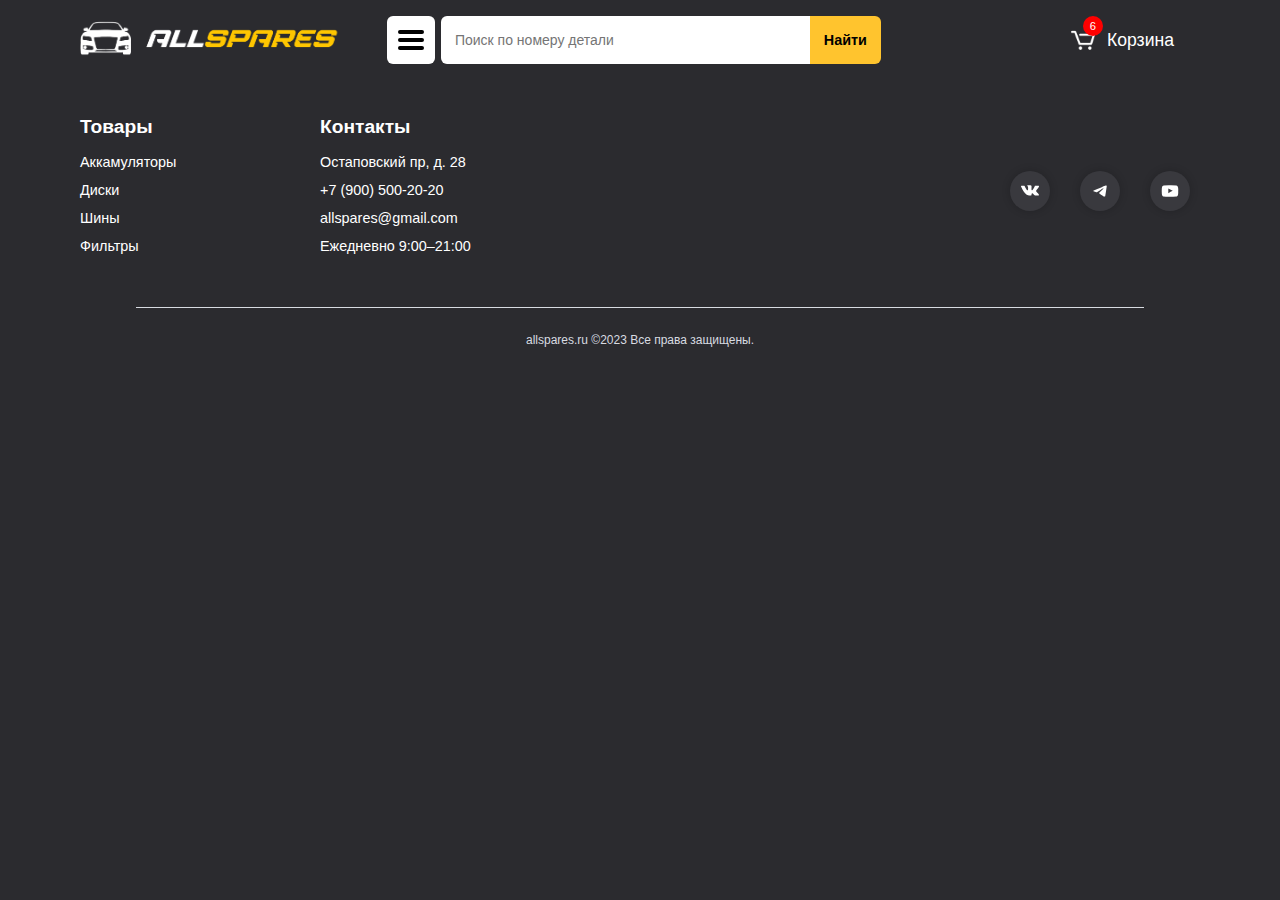
==== template.html @ 9a13e301 "initial commit" ====
<!DOCTYPE html>
<html lang="ru">

<head>
    <meta charset="UTF-8">
    <meta name="viewport" content="width=device-width, initial-scale=1.0">
    <title>AllSpares</title>
    <link rel="apple-touch-icon" sizes="57x57" href="/favicons/apple-icon-57x57.png">
    <link rel="apple-touch-icon" sizes="60x60" href="/favicons/apple-icon-60x60.png">
    <link rel="apple-touch-icon" sizes="72x72" href="/favicons/apple-icon-72x72.png">
    <link rel="apple-touch-icon" sizes="76x76" href="/favicons/apple-icon-76x76.png">
    <link rel="apple-touch-icon" sizes="114x114" href="/favicons/apple-icon-114x114.png">
    <link rel="apple-touch-icon" sizes="120x120" href="/favicons/apple-icon-120x120.png">
    <link rel="apple-touch-icon" sizes="144x144" href="/favicons/apple-icon-144x144.png">
    <link rel="apple-touch-icon" sizes="152x152" href="/favicons/apple-icon-152x152.png">
    <link rel="apple-touch-icon" sizes="180x180" href="/favicons/apple-icon-180x180.png">
    <link rel="icon" type="image/png" sizes="192x192" href="/favicons/android-icon-192x192.png">
    <link rel="icon" type="image/png" sizes="32x32" href="/favicons/favicon-32x32.png">
    <link rel="icon" type="image/png" sizes="96x96" href="/favicons/favicon-96x96.png">
    <link rel="icon" type="image/png" sizes="16x16" href="/favicons/favicon-16x16.png">
    <link rel="manifest" href="/favicons/manifest.json">
    <meta name="msapplication-TileColor" content="#ffffff">
    <meta name="msapplication-TileImage" content="/favicons/ms-icon-144x144.png">
    <meta name="theme-color" content="rgb(43, 43, 47)">
    <meta name="viewport" content="width=device-width, initial-scale=1, maximum-scale=1">
    <meta name="format-detection" content="telephone=no">
    <link href="/style.css" rel="stylesheet">
</head>

<body class="body">
    <header class="header-fullsize">
        <div class="header-container">
            <a class="header-logo" href="/">
                <img class="header-logo-image" src="/images/site-icon.png" alt="AllSpares">
            </a>
            <div class="search-panel">
                <button class="catalog-button" onclick="transformCatalogButton();showHideDropdownMenu()">
                    <div class="catalog-button-container">
                        <div class="bar1 catalog-button-bar"></div>
                        <div class="bar2 catalog-button-bar"></div>
                        <div class="bar3 catalog-button-bar"></div>
                    </div>
                </button>
                <ul class="catalog-dropdown-menu">
                    <li><a class="catalog-dropdown-item catalog-dropdown-item-large" href="/catalog/catalog.html">Каталог</a></li>
                    <li><a class="catalog-dropdown-item" href="/catalog/autoparts.html?category=accumulators">Аккамуляторы</a></li>
                    <li><a class="catalog-dropdown-item" href="/catalog/autoparts.html?category=disks">Диски</a></li>
                    <li><a class="catalog-dropdown-item" href="/catalog/autoparts.html?category=tires">Шины</a></li>
                    <li><a class="catalog-dropdown-item" href="/catalog/autoparts.html?category=filters">Фильтры</a></li>
                </ul>
                <form action="/catalog/autoparts.html" class="search-from" method="get">
                    <input type="search" class="search-form-input" id="search-form-input-1" name="searchQuery" placeholder="Поиск по номеру детали" spellcheck="false" autocomplete="off">
                    <button type="submit" class="search-form-submit">
                        <p>Найти</p>
                    </button>
                </form>
            </div>
            <a class="cart-link" href="/">
                <img class="cart-link-icon" src="/images/cart.png">
                <p>Корзина</p>
                <div class="cart-link-counter">1</div>
            </a>
        </div>
    </header>
    <header class="header-tablet">
        <div class="header-container">
            <a class="header-logo" href="/">
                <img class="header-logo-image" src="/images/site-icon.png" alt="AllSpares">
            </a>
            <div class="search-panel">
                <form action="/catalog/autoparts.html" class="search-from" method="get">
                    <input type="search" class="search-form-input" id="search-form-input-2" name="searchQuery" placeholder="Поиск по номеру детали" spellcheck="false" autocomplete="off">
                    <button type="submit" class="search-form-submit">
                        <p>Найти</p>
                    </button>
                </form>
            </div>
            <button class="catalog-button catalog-button-mobile"
                onclick="transformCatalogButton();showHideDropdownMenu()">
                <div class="catalog-button-container">
                    <div class="bar1 catalog-button-bar catalog-button-bar-mobile"></div>
                    <div class="bar2 catalog-button-bar catalog-button-bar-mobile"></div>
                    <div class="bar3 catalog-button-bar catalog-button-bar-mobile"></div>
                </div>
            </button>
            <ul class="catalog-dropdown-menu catalog-dropdown-menu-tablet">
                <li><a class="catalog-dropdown-item catalog-dropdown-item-large catalog-dropdown-item-mobile"
                        href="/catalog/catalog.html">Каталог</a></li>
                <li><a class="catalog-dropdown-item catalog-dropdown-item-mobile" href="/catalog/autoparts.html?category=accumulators">Аккамуляторы</a></li>
                <li><a class="catalog-dropdown-item catalog-dropdown-item-mobile" href="/catalog/autoparts.html?category=disks">Диски</a></li>
                <li><a class="catalog-dropdown-item catalog-dropdown-item-mobile" href="/catalog/autoparts.html?category=tires">Шины</a></li>
                <li><a class="catalog-dropdown-item catalog-dropdown-item-mobile" href="/catalog/autoparts.html?category=filters">Фильтры</a></li>
                <li><a class="catalog-dropdown-item catalog-dropdown-item-mobile" href="/">
                        <img class="cart-link-icon" src="/images/cart.png">
                        <p>Корзина</p>
                        <div class="cart-link-counter cart-link-counter-tablet">1</div>
                    </a></li>
            </ul>
        </div>
    </header>
    <header class="header-mobile">
        <div class="header-container">
            <a class="header-logo" href="/">
                <img class="header-logo-image" src="/images/site-icon.png" alt="AllSpares">
            </a>
            <button class="catalog-button catalog-button-mobile"
                onclick="transformCatalogButton();showHideDropdownMenu()">
                <div class="catalog-button-container">
                    <div class="bar1 catalog-button-bar catalog-button-bar-mobile"></div>
                    <div class="bar2 catalog-button-bar catalog-button-bar-mobile"></div>
                    <div class="bar3 catalog-button-bar catalog-button-bar-mobile"></div>
                </div>
            </button>
            <ul class="catalog-dropdown-menu catalog-dropdown-menu-mobile">
                <li class="catalog-dropdown-menu-mobile-li">
                    <div class="search-panel">
                        <form action="/catalog/autoparts.html" class="search-from" method="get">
                            <input type="search" class="search-form-input" id="search-form-input-3" name="searchQuery" placeholder="Поиск по номеру детали" spellcheck="false" autocomplete="off">
                            <button type="submit" class="search-form-submit">
                                <p>Найти</p>
                            </button>
                        </form>
                    </div>
                </li>
                <li><a class="catalog-dropdown-item catalog-dropdown-item-large catalog-dropdown-item-mobile" href="/catalog/catalog.html">Каталог</a></li>
                <li><a class="catalog-dropdown-item catalog-dropdown-item-mobile" href="/catalog/autoparts.html?category=accumulators">Аккамуляторы</a></li>
                <li><a class="catalog-dropdown-item catalog-dropdown-item-mobile" href="/catalog/autoparts.html?category=disks">Диски</a></li>
                <li><a class="catalog-dropdown-item catalog-dropdown-item-mobile" href="/catalog/autoparts.html?category=tires">Шины</a></li>
                <li><a class="catalog-dropdown-item catalog-dropdown-item-mobile" href="/catalog/autoparts.html?category=filters">Фильтры</a></li>
                <li><a class="catalog-dropdown-item catalog-dropdown-item-mobile" href="/">
                        <img class="cart-link-icon" src="/images/cart.png">
                        <p>Корзина</p>
                        <div class="cart-link-counter cart-link-counter-tablet">1</div>
                </a></li>
            </ul>
        </div>
    </header>
    <main class="main">
        
    </main>
    <footer class="footer">
        <div class="footer-container">
            <div class="footer-panel">
                <ul class="footer-panel-item" id="0">
                    <li class="footer-panel-h">Товары</li>
                    <li class="footer-panel-label">
                        <a href="/catalog/autoparts.html?category=accumulators" class="footer-panel-label">Аккамуляторы</a>
                    </li>
                    <li class="footer-panel-label">
                        <a href="/catalog/autoparts.html?category=disks" class="footer-panel-label">Диски</a>
                    </li>
                    <li class="footer-panel-label">
                        <a href="/catalog/autoparts.html?category=tires" class="footer-panel-label">Шины</a>
                    </li>
                    <li class="footer-panel-label">
                        <a href="/catalog/autoparts.html?category=filters" class="footer-panel-label">Фильтры</a>
                    </li>
                </ul>
                <ul class="footer-panel-item" id="1">
                    <li class="footer-panel-h">Контакты</li>
                    <li class="footer-panel-label">
                        <span>Остаповский пр, д. 28</span>
                    </li>
                    <li class="footer-panel-label">
                        <a href="tel:89005002020" class="footer-panel-label">+7 (900) 500-20-20</a>
                    </li>
                    <li class="footer-panel-label">
                        <a href="mailto:allspares@gmail.com" class="footer-panel-label">allspares@gmail.com</a>
                    </li>
                    <li class="footer-panel-label">
                        <span>Ежедневно 9:00–21:00</span>
                    </li>
                </ul>
                <div class="footer-panel-item socials-panel" id="2">
                    <a class="socials-link" href="https://vk.com/">
                        <div class="socials-image">
                            <img src="/images/vk.svg">
                        </div>
                    </a>
                    <a class="socials-link" href="https://web.telegram.org/k/">
                        <div class="socials-image">
                            <img src="/images/telegram.svg">
                        </div>
                    </a>
                    <a class="socials-link" href="https://www.youtube.com/">
                        <div class="socials-image">
                            <img src="/images/youtube.svg">
                        </div>
                    </a>
                </div>
            </div>
            <div class="sub-footer-panel">
                <span>allspares.ru ©2023 Все права защищены. </span>
            </div>
        </div>
    </footer>
    <script src="/scripts/main-page-onload.js"></script>
    <script src="/scripts/catalog-button-transform.js"></script>
    <script src="/scripts/show-hide-dropdown-menu.js"></script>
    <script src="/scripts/hide_menu_on_click.js"></script>
    <script src="/scripts/cart-accumulator.js"></script>
    <script src="/scripts/synchronize-search-inputs.js"></script>
    <script src=".../onload.js"></script>
    
    
</body>

</html>
---- style.css ----
:root {
    --primaty-color: rgb(43, 43, 47);
    --secondary-color: rgb(255, 196, 46);
    --background-color: rgb(228, 231, 235);
    --item-color: rgb(255, 255, 255);
    --footer-color: rgb(13, 13, 13);
    --accent-color: rgb(57, 57, 62);

    --container-padding: 5%;
    --border-radius-items: 16px;
    --shadow-items: 0px 0px 8px rgb(0, 0, 0, 0.14);

    background-color: var(--primaty-color);
}

* {
    font-family: 'Onest', sans-serif;
}

.body {
    display: flex;
    flex-direction: column;
    margin: 0;
}

/* Header styles */

.header-fullsize,
.header-mobile,
.header-tablet {
    position: sticky;
    background-color: var(--primaty-color);
    height: 80px;
    top: 0;
    z-index: 10;
}

.header-mobile,
.header-tablet {
    height: 60px;
}

.header-container {
    display: flex;
    justify-content: space-between;
    align-items: center;
    right: 0;
    width: calc(100% - var(--container-padding) * 2);
    padding: 0 var(--container-padding);
}

.header-mobile .header-container {
    padding: 0 20px;
    width: calc(100% - 40px);
}

.header-logo {
    height: 100%;
    display: flex;
    align-items: center;
}

.header-logo-image {
    height: 80%;
}

.search-panel {
    height: 100%;
    margin: 0 30px;
    display: flex;
    flex-direction: row;
    align-items: center;
    flex: 1;
}

.catalog-button {
    display: flex;
    flex-direction: column;
    justify-content: center;
    align-items: center;
    height: 60%;
    margin-right: 6px;
    aspect-ratio: 1/1;
    background-color: white;
    border: none;
    border-radius: 6px;
    transition: all 0.3s;
    cursor: pointer;
}

.catalog-button:hover {
    background-color: rgba(255, 255, 255, 0.7);
}

.catalog-button-bar {
    width: 26px;
    height: 4px;
    background-color: black;
    border-radius: 2px;
    margin: 4px 0;
    transition: 0.4s;
}

.change .bar1 {
    width: 30px;
    margin: 6px 0;
    transform: translate(0, 10px) rotate(45deg);
}

.change .bar2 {
    opacity: 0;
}

.change .bar3 {
    width: 30px;
    margin: 6px 0;
    transform: translate(0, -10px) rotate(-45deg);
}

.catalog-dropdown-menu {
    position: absolute;
    top: 100%;
    width: 200px;
    background-color: white;
    border-radius: 6px;
    padding-inline-start: 0;
    margin-block-start: 8px;
    margin-block-end: 16px;
    padding: 10px 0;
    transition: all 0.3s ease-in-out;
    filter: drop-shadow(0px 0px 16px rgb(0, 0, 0, 0.4)) opacity(0);
    visibility: hidden;
}

.catalog-dropdown-menu li {
    display: block;
}

.catalog-dropdown-item {
    display: block;
    text-decoration: none;
    height: 100%;
    color: black;
    padding: 10px 20px;
    font-weight: 400;
    transition: all 0.2s ease-in-out;
}

.catalog-dropdown-item:hover {
    background-color: var(--secondary-color);
}

.catalog-dropdown-item-large {
    font-size: 1.05rem;
    font-weight: 600;
}

.navbar ul ul li a:hover {
    background-color: #555;
}

.search-from {
    display: flex;
    margin-block-end: 0;
    height: 60%;
    min-width: 300px;
    max-width: 440px;
    flex: 1;
    align-items: center;
}

.search-form-input {
    height: 100%;
    padding: 14px;
    padding-right: 6px;
    font-size: 14px;
    border: none;
    border-radius: 6px 0px 0px 6px;
    flex: 1;
}

.search-form-input:focus {
    outline: none;
}

.search-form-submit {
    height: 100%;
    padding: 0 14px;
    background-color: var(--secondary-color);
    border: none;
    border-radius: 0px 6px 6px 0px;
    color: black;
    font-size: 0.9rem;
    font-weight: 800;
    transition: all 0.3s;
    cursor: pointer;
}

.search-form-submit:hover {
    background-color: rgb(255, 196, 46, 0.8);
}

.search-form-submit p {
    margin-block-start: 0;
    margin-block-end: 0;
}

.cart-link {
    position: relative;
    height: 60%;
    margin-right: 30px;
    display: flex;
    flex-direction: row;
    align-items: center;
    text-decoration: none;
}

.cart-link-icon {
    height: 50%;
    filter: brightness(0) invert();
    transition: all 0.3s;
}

.cart-link p {
    margin: 0 12px;
    color: white;
    font-size: 1.1rem;
    transition: all 0.3s;
}

.cart-link:hover p {
    color: var(--secondary-color);
}

.cart-link:hover .cart-link-icon {
    filter: none;
}

.cart-link-counter {
    position: absolute;
    top: 0;
    left: 12px;
    width: 20px;
    aspect-ratio: 1/1;
    background-color: red;
    border-radius: 50%;
    display: flex;
    justify-content: center;
    align-items: center;
    color: white;
    font-size: 0.7rem;
    text-align: center;
}

.cart-link-counter-tablet {
    position: relative;
    width: 24px;
}

.catalog-button-mobile {
    background-color: transparent;
}

.catalog-button-mobile:hover {
    background-color: transparent;
}

.catalog-button-bar-mobile {
    background-color: white;
}

.catalog-dropdown-menu-tablet,
.catalog-dropdown-menu-mobile {
    top: 100%;
    left: 0;
    width: 100vw;
    background-color: var(--primaty-color);
    border-radius: 0px;
    padding-inline-start: 0;
    margin-block-start: 0;
    margin-block-end: 0;
    transition: all 0.3s ease-in-out;
    transform: translate(0%, -100%);
    filter: opacity(1);
    z-index: -1;
}

.header-tablet::after,
.header-mobile::after {
    content: '';
    position: absolute;
    top: 0;
    left: 0;
    width: 100%;
    height: 100%;
    background-color: var(--primaty-color);
    z-index: -1;
}

.catalog-dropdown-item-mobile {
    display: flex;
    flex-direction: row;
    align-items: center;
    color: white;
    padding: 10px 8%;
}

.catalog-dropdown-item-mobile p {
    margin-block-start: 0;
    margin-block-end: 0;
    font-weight: 600;
}

.catalog-dropdown-item-mobile .cart-link-icon {
    width: 18px;
    height: 18px;
    margin-right: 10px;
}

.catalog-dropdown-menu-mobile .search-panel {
    height: 40px;
    margin: 0px 30px 10px 30px;
    justify-content: center;
}

.catalog-dropdown-menu-mobile .search-panel .search-from {
    height: 100%;
}

@media screen {
    .header-mobile {
        display: flex;
    }

    .header-tablet {
        display: none;
    }

    .header-fullsize {
        display: none;
    }

    .header-logo {
        max-width: 220px;
    }
}

@media screen and (min-width: 768px) {
    .header-mobile {
        display: none;
    }

    .header-tablet {
        display: flex;
    }

    .header-fullsize {
        display: none;
    }

    .header-logo {
        max-width: 220px;
    }
}

@media screen and (min-width: 1024px) {
    .header-mobile {
        display: none;
    }

    .header-tablet {
        display: none;
    }

    .header-fullsize {
        display: flex;
    }


    .header-logo {
        max-width: 295px;
    }
}

/* End header styles */


/* Main styles */

.main {
    background-color: var(--background-color);
}

.main-container {
    margin: 0 auto;
    padding: 0 26px;
    max-width: 1350px;
}

.page-item {
    display: flex;
    flex-direction: column;
    margin: 28px 0;
    padding: 32px;
    padding-top: 0;
    background-color: var(--item-color);
    border-radius: var(--border-radius-items);
    filter: drop-shadow(var(--shadow-items));
}

.auto-brands-table-container {
    position: relative;
    transition: all 0.3s ease-in-out;
}

.auto-to-select-label {
    margin-right: auto;
    font-weight: 700;
    font-size: 1rem;
}

.auto-selected-label {
    margin: 0;
    margin-inline-end: 20px;
    background-color: rgba(0, 0, 0, 0.094);
    padding: 8px 16px;
    max-width: 30%;
    text-wrap: nowrap;
    border: 1px solid rgba(0, 0, 0, 0.254);;
    border-radius: 8px;
    cursor: default;
}

.auto-delete-selected-option {
    height: 36px;
    width: 36px;
    background-image: url('images/close.svg');
    background-size: cover;
    background-repeat: no-repeat;
    background-color: rgba(0, 0, 0, 0.094);
    border: 1px solid rgba(0, 0, 0, 0.254);;
    border-radius: 8px;
    padding: 0;
    cursor: pointer;
    transition: all 0.3s ease-in-out;
}

.auto-delete-selected-option:hover {
    background-color: rgba(0, 0, 0, 0.218);
}

.auto-brands-table {
    display: grid;
    grid-auto-flow: column;
    margin-top: 10px;
    transition: all 0.3s ease-in-out;
}

.auto-brands-item,
.auto-models-item {
    width: fit-content;
    color: black;
    text-decoration: none;
    margin: 10px 16px;
    font-size: 1rem;
    font-weight: 400;
    border: none;
    background-color: transparent;
    cursor: pointer;
    transition: all 0.3s;
    text-align: start;
}

.auto-brands-item:hover,
.auto-models-item:hover {
    color: var(--secondary-color);
}

.header-label {
    width: fit-content;
    margin: 28px 8px;
    font-size: 1.4rem;
}

.page-section {
    padding: 0;
    margin: 40px 0;
    background-color: transparent;
    filter: none;
}

.header-large-label {
    display: block;
    width: fit-content;
    margin: 24px 0 16px 0;
    font-size: 1.7rem;
}

.popular-products-table {
    display: grid;
    grid-column-gap: 20px;
    grid-auto-flow: row;
}

.product-card {
    position: relative;
    width: calc(15vw - 20 * 5 / 6);
    height: auto;
    color: black;
    text-decoration: none;
    border-radius: 16px;
    transition: all 0.3s ease-in-out;
    overflow: hidden;
}

.product-card:hover {
    scale: 1.05;
}

.product-card::after {
    content: '';
    position: absolute;
    top: 0;
    width: 100%;
    height: 100%;
    transform: translate(0%, -50%);
    transition: all 0.3s ease-in-out;
    background-color: var(--item-color);
    border-radius: 16px;
    z-index: -1;
}

.product-card:hover::after {
    transform: translate(0%, 0%);
}

.product-card-image {
    width: calc(100% - 2px);
    border-radius: 16px;
    border: 1px solid rgb(204, 204, 204);
    transition: all 0.3s ease-in-out;
}

.product-card:hover .product-card-image {
    border: 1px solid rgb(255, 255, 255);
}

.product-card-coast {
    font-size: 1.3rem;
    font-weight: bold;
    margin: 20px 12px 0 12px;
}

.product-card-name {
    font-weight: 400;
    margin: 0px 12px;
}

.product-card-compatibility {
    font-weight: 400;
    margin: 8px 12px;
    color: rgb(152, 152, 152);
    transition: all 0.3s;
}

.product-card:hover .product-card-compatibility {
    color: var(--secondary-color);
}

.winter-period-content {
    position: relative;
    flex-direction: row;
    justify-content: space-between;
    border-radius: var(--border-radius-items);
    filter: drop-shadow(var(--shadow-items));
}

.winter-period-content::before {
    content: '';
    position: absolute;
    top: 0;
    bottom: 0;
    left: 0;
    right: 0;
    background-image: url(/photos/audi_rs4_yellow_large.png);
    background-size: cover;
    background-repeat: no-repeat;
    border-radius: calc(var(--border-radius-items) + 2px);
    z-index: -2;
}

.winter-period-content::after {
    content: '';
    position: absolute;
    top: 0;
    bottom: 0;
    left: 0;
    right: 0;
    background: linear-gradient(0.25turn, rgb(255, 178, 34), transparent 20%, transparent 20%, black 70%);
    border-radius: var(--border-radius-items);
    z-index: -1;
}

.winter-period-info {
    display: flex;
    flex-direction: column;
    width: 25%;
    margin: 30px;
    justify-content: space-between;
    z-index: 5;
}

.item-header-white {
    margin-top: 10%;
    color: white;
}

.winter-period-more-link {
    width: fit-content;
    padding: 12px 26px;
    background-color: rgba(0, 0, 0, 0.3);
    color: white;
    text-decoration: none;
    font-weight: 500;
    border-radius: 12px;
    transition: all 0.3s;
}

.winter-period-more-link:hover {
    color: var(--secondary-color);
    background-color: rgba(0, 0, 0, 0.4);
}

.winter-period-products {
    display: flex;
    flex-direction: row;
    justify-content: end;
    width: 50%;
    margin: 34px;
    column-gap: 24px;
}

.winter-period-products-item {
    display: flex;
    flex-direction: column;
    background: linear-gradient(0.4turn, rgba(172, 172, 172, 0.3), rgba(72, 72, 72, 0.3));
    border-radius: 20px;
    overflow: hidden;
    transition: all 0.3s;
    text-decoration: none;
    z-index: 10;
}

.winter-period-products-item:hover {
    transform: translate(0%, -3%);
}

.winter-period-product-images {
    aspect-ratio: 8/9;
    object-fit: cover;
}

.product-winter-name {
    color: white;
    margin: 14px 12px;
    font-size: 0.85rem;
    text-align: center;
}

.auto-models-table {
    display: grid;
    grid-auto-flow: column;
}

.auto-equipment-section, .auto-models-section {
    position: relative;
    transition: all 0.3s ease-in-out;
}

.auto-equipment-table {
    display: grid;
    grid-auto-flow: row;
}

.auto-equipment-item {
    aspect-ratio: 1/1;
    border: none;
    background-color: transparent;
    text-align: start;
    border-radius: 10px;
    cursor: pointer;
    color: black;
    transition: all 0.3s ease-in-out;
}

.auto-equipment-item:hover {
    background-color: rgba(0, 0, 0, 0.08);
    transform: scale(1.1);
}

.auto-equipment-img-container {
    width: 95%;
    margin: 10px auto 0 auto;
    aspect-ratio: 6/3;
    display: flex;
    flex-direction: column;
    justify-content: space-between;
}

.auto-equipment-img-container img {
    max-width: 100%;
    border-radius: 12px;
}

.auto-equipment-name {
    font-size: 0.9rem;
    font-weight: bold;
    margin-block-start: 14px;
    margin-block-end: 4px;
    margin-inline-start: 8px;
}

.auto-equipment-fabrication-years {
    font-size: 0.8rem;
    font-weight: 300;
    margin-block-start: 0px;
    margin-block-end: 8px;
    margin-inline-start: 8px;
}

.header4-label {
    margin-block-start: 8px;
    margin-block-end: 20px;
    margin-inline-start: 12px;
}

.auto-brand-selected, .auto-model-selected, .auto-equipment-selected {
    position: absolute;
    top: 0;
    left: 0;
    width: 100%;
    height: 64px;
    border-radius: var(--border-radius-items);
    display: flex;
    flex-direction: row;
    align-items: center;
    justify-content: space-between;
    background-color: var(--item-color);
    transition: all 0.3s ease-in-out;
}

.section-selection-done {
    height: 64px;
    overflow: hidden;
}

.open-catalog-buttons {
    margin: 38px 0;
    display: grid;
    gap: 24px;
}

.open-catalog-entire-button, .open-catalog-auto-button {
    height: 50px;
    border: none;
    border-radius: var(--border-radius-items);
    font-size: 1.1rem;
    font-weight: 600;
    cursor: pointer;
    color: black;
    transition: all 0.2s ease-in-out;
}

.open-catalog-entire-button {
    background-color: rgba(205, 207, 211);
    border: 1px solid rgba(0, 0, 0, 0.3);;
}

.open-catalog-entire-button:hover, .open-catalog-auto-button:hover {
    filter: brightness(0.9);
}

.open-catalog-auto-button {
    background-color: var(--secondary-color);
}

.catalog-button-desabled {
    background-color: rgb(0, 0, 0, 0.2);
    color: rgb(0, 0, 0, 0.3);
    cursor: default;
}

.page-header {
    margin-block-start: 32px;
    font-size: 1.8rem;
    font-weight: 800;
}

.another-categories-label {
    margin-block-end: 12px;
    font-size: 1.4rem;
    font-weight: 600;
}

.another-categories-seciton {
    margin: 28px 0;
}

.another-categories-list {
    display: flex;
    flex-direction: row;
    justify-content: left;
    gap: 16px;
    overflow-x: scroll;
    scrollbar-width: none;
}

.another-categories-list::-webkit-scrollbar {
    display: none;
}

.another-category {
    display: flex;
    justify-content: center;
    align-items: center;
    padding: 8px 15px;
    background-color: var(--item-color);
    border-radius: 12px;
    border: none;
    font-size: 1rem;
    color: black;
    transition: all 0.2s ease-in-out;
    cursor: pointer;
}

.another-category:hover {
    filter: brightness(0.96);
}

.another-category-disabled {
    background-color: var(--background-color);
    border: 1px solid rgb(157, 157, 157);
    color: rgb(157, 157, 157);
    cursor: default;
}

.another-category-disabled:hover {
    background-color: var(--background-color);
}

.another-category-circled {
    padding: 2px 13px;
    border: 2px solid var(--secondary-color);
}

.catagory-image-disabled {
    filter: grayscale(1) brightness(0.7);
}

.catagory-image {
    width: 24px;
    height: 24px;
    margin-right: 8px;
}

.prodacts-section {
    margin: 28px 0;
    margin: 0 auto;
}

.porducts-table {
    display: grid;
    grid-auto-flow: row;
    gap: 20px;
    margin: 0 auto;
}

.catalog-product-card {
    display: flex;
    flex-direction: column;
    justify-content: space-between;
    padding: 16px 16px;
    background-color: var(--item-color);
    border-radius: var(--border-radius-items);
}

.product-card-link {
    width: 100%;
    display: flex;
    flex-direction: column;
    cursor: pointer;
}

.product-card-link:hover .catalog-product-name {
    text-decoration: underline;
}

.catalog-product-card-image {
    align-self: center;
    width: 65%;
    object-fit: contain;
    border-radius: var(--border-radius-items);
}

.catalog-product-card p {
    margin-block-start: 8px;
    margin-block-end: 0px;
}

.catalog-product-coast {
    font-size: 1.3rem;
    font-weight: 800;
}

.catalog-product-name {
    font-weight: 500;   
}

.catalog-product-availability, .catalog-product-delivery {
    color: rgb(93, 93, 93)
}

.product-stars {
    display: flex;
    width: fit-content;
    margin: 6px 0;
}

.star {
    width: 22px;
}

.grayscaled-star {
    filter: grayscale(1);
}

.buy-buttons-container {
    display: grid;
    grid-template-columns: 1fr 1fr;
    gap: 10px;
    margin-top: 4px;
}

.buy-button-cart, .buy-button-onclick {
    height: 36px;
    border: none;
    border-radius: 8px;
    font-size: 0.8rem;
    font-weight: 600;
    background-color: var(--secondary-color);
    color: black;
    cursor: pointer;
    transition: all 0.2s ease-in-out;
}

.buy-button-cart:hover, .buy-button-onclick:hover {
    filter: brightness(0.92);
}

.buy-button-onclick {
    background-color: var(--primaty-color);
    color: white;
}

.adjust-products-number {
    display: flex;
    align-items: center;
    margin-top: 4px;
}

.button-minus, .button-plus {
    height: 36px;
    width: 36px;
    border: none;
    border-radius: 8px;
    background-image: url("/images/minus.svg");
    background-repeat: no-repeat;
    background-position: center;
    background-size: 14px;
    background-color: var(--background-color);
    cursor: pointer;
    transition: all 0.2s ease-in-out;
}

.button-minus:hover, .button-plus:hover {
    background-color: rgb(0, 0, 0, 0.2);
}

.button-plus {
    background-image: url("/images/plus.svg");
}

.adjust-products-number span {
    height: fit-content;
    margin: 0 14px;
    font-size: 1.1rem;
}

.product-in-cart-button {
    padding: 10px 16px;
    margin-right: 10px;
    border: none;
    border-radius: 8px;    
    background-color: var(--secondary-color);
    color: black;
    text-decoration: none;
    text-wrap: nowrap;
    font-size: 0.8rem;
    font-weight: 600;
    cursor: pointer;
    transition: all 0.2s ease-in-out;
}

.interest-products {
    margin: 28px auto 40px auto;
}

.no-search-results {
    margin: 40px 0 60px 0;
}

.no-search-results-paragraph {
    color: rgb(125, 125, 125);
    font-size: 1.2rem;
    font-weight: 600;
}

.characteristics-label {
    margin-block-start: 0px;
    margin-block-end: 8px;
    font-size: 1rem;
    font-weight: 600;
}

.common-characteristics ul, .full-characteristics ul {
    list-style: none;
    padding-inline-start: 0px;
    margin-block-start: 8px;
    margin-block-end: 4px;
}

.full-characteristics ul {
    max-width: 600px;
}

.characteristics-list-item {
    position: relative;
    display: flex;
    flex-direction: row;
    justify-content: space-between;
}

.characteristics-porperty-name, .characteristics-porperty-value {
    margin-block-start: 4px;
    margin-block-end: 8px;    
    font-size: 0.9rem;
    background-color: var(--background-color);
    z-index: 1;
}

.characteristics-porperty-name {
    position: relative;
    color: rgb(151, 151, 151);
}

.characteristics-list-item::after {
    content: '';
    position: absolute;
    border-bottom: 2px dotted rgb(198, 198, 198);
    width: 100%;
    height: 0px;
    top: 45%;
    left: 0;
    z-index: 0;
}

.view-full-characteristics-button {
    background-color: transparent;
    border: none;
    color: var(--primaty-color);
    font-size: 0.9rem;
    font-weight: 400;
    padding: 0;
    cursor: pointer;
}

.view-full-characteristics-button:hover {
    text-decoration: underline;
}

.full-characteristics-header {
    font-size: 1.2rem;
    margin-block-start: 12px;
    margin-block-end: 18px;
}

.characteristics-divider {
    border-top: 1px solid rgb(188, 188, 188);
    margin: 28px 0;
    max-width: 600px;
}

.buy-product-section-mobile .catalog-product-coast {
    margin-block-start: 8px;
    margin-block-end: 0px;
}

.buy-product-section-mobile .catalog-product-availability,
.buy-product-section-mobile .catalog-product-delivery {
    margin-block-start: 4px;
    margin-block-end: 0px;
}

.buy-product-section-mobile .buy-buttons-container ,
.buy-product-section-mobile .adjust-products-number {
    margin-top: 8px;
}

.another-categories-seciton-details {
    margin-bottom: 12px;
}

@media screen {
    .auto-brands-table {
        grid-template-rows: repeat(28, 1fr);
    }

    .popular-products-table {
        grid-template-rows: repeat(3, 1fr);
        grid-template-columns: 1fr 1fr;
        grid-row-gap: 20px;
    }

    .product-card-coast {
        margin: 8px 12px 0 12px;
    }

    .winter-period-content {
        display: block;
        padding: 126px 0 102px 0;
    }

    .winter-period-content::before {
        background-image: url(/photos/audi_rs4_yellow.png);
        background-position: center;
    }

    .winter-period-content::after {
        background: linear-gradient(0.9turn, rgb(255, 178, 34, 0.7), rgb(0, 0, 0, 0.9) 70%);
    }

    .winter-period-products-item {
        background: linear-gradient(0.4turn, rgba(225, 225, 225, 0.4), rgba(173, 173, 173, 0.25));
        backdrop-filter: blur(3px);
        -webkit-backdrop-filter: blur(3px);
    }

    .winter-period-info {
        position: absolute;
        top: 0;
        bottom: 0;
        left: 0;
        right: 0;
        width: 100%;
        align-items: center;
        margin: 14px 0 30px 0;
    }

    .winter-period-products {
        width: 50%;
        margin: 0 auto;
        flex-direction: column;
        justify-content: space-evenly;
        row-gap: 26px;
    }

    .item-header-white {
        margin: 16px;
        text-align: center;
    }

    .auto-models-table {
        grid-template-rows: repeat(12, 1fr);
    }

    .auto-equipment-table {
        grid-template-columns: repeat(2, 1fr);
        grid-template-rows: repeat(3, 1fr);
        gap: 20px;
    }

    .auto-equipment-section, .auto-brands-table-container, .auto-models-section {
        padding: 6%;
        padding-top: 20px;
    }

    .section-selection-done {
        padding: 0;
    }

    .auto-to-select-label {
        margin-inline-start: 20px;
    }

    .auto-delete-selected-option {
        margin-right: 20px;
    }

    .auto-selected-label {
        font-size: 0.7rem;
    }

    .open-catalog-buttons {
        grid-template-columns: auto;
        grid-template-rows: 1fr 1fr;
    }

    .open-catalog-auto-button {
        grid-row-start: 1;
    }

    .prodacts-section, .porducts-table, .interest-products {
        grid-template-columns: 1fr;
        max-width: 340px;
    }

    .product-info-container {
        position: relative;
        display: grid;
        grid-template-columns: auto;
        grid-template-rows: repeat(4, auto);
        gap: 16px;
        margin-bottom: 20px;
    }
    
    .product-preview-image {
        grid-row-start: 1;
        grid-row-end: 2;
        grid-column-start: 1;
        grid-column-end: 2;
        max-width: 100%;
        max-height: 30vh;
        width: 100%;
        object-fit: contain;
        background-color: var(--item-color);
        border-radius: 12px;
    }
    
    .common-characteristics {
        grid-row-start: 2;
        grid-row-end: 3;
        grid-column-start: 1;
        grid-column-end: 2;
        margin: 20px 30px;
    }
    
    .full-characteristics {
        grid-row-start: 4;
        grid-row-end: 5;
        grid-column-start: 1;
        grid-column-end: 2;
    }
    
    .buy-product-section {
        position: sticky;
        display: none;
        height: fit-content;
        background-color: var(--item-color);
        padding: 0px 20px 14px 20px;
        border-radius: 12px;
        grid-row-start: 3;
        grid-row-end: 4;
        grid-column-start: 1;
        grid-column-end: 2;
    }

    .buy-product-section-mobile {
        position: sticky;
        display: block;
        z-index: 5;
        bottom: 16px;
        padding: 1px 20px 14px 20px;
        filter: drop-shadow(var(--shadow-items));
    }

    .mobile-detail-page-header {
        font-size: 1.3rem;
        margin-top: 16px;
        margin-bottom: 8px;
    }
}

@media screen and ((min-width: 768px) or (orientation: landscape)) {
    .auto-brands-table {
        grid-template-rows: repeat(14, 1fr);
    }

    .popular-products-table {
        grid-template-rows: 1fr 1fr;
        grid-template-columns: repeat(3, 1fr);
        grid-row-gap: 34px;
    }

    .product-card-coast {
        margin: 20px 12px 0 12px;
    }

    .winter-period-content {
        display: block;
        padding: 86px 0 102px 0;
    }

    .winter-period-content::before {
        background-image: url(/photos/audi_rs4_yellow.png);
        background-position: center;
    }

    .winter-period-content::after {
        background: linear-gradient(0.9turn, rgb(255, 178, 34, 0.7), rgb(0, 0, 0, 0.9) 70%);
    }

    .winter-period-products-item {
        background: linear-gradient(0.4turn, rgba(225, 225, 225, 0.4), rgba(173, 173, 173, 0.25));
        backdrop-filter: blur(3px);
        -webkit-backdrop-filter: blur(3px);
    }

    .winter-period-info {
        position: absolute;
        top: 0;
        bottom: 0;
        left: 0;
        right: 0;
        width: 100%;
        align-items: center;
        margin: 14px 0 30px 0;
    }

    .winter-period-products {
        width: 80%;
        margin: 0 auto;
        flex-direction: row;
        justify-content: space-evenly;
    }

    .item-header-white {
        margin-top: 16px;
    }

    .auto-models-table {
        grid-template-rows: repeat(6, 1fr);
    }

    .auto-equipment-table {
        grid-template-columns: repeat(3, 1fr);
        grid-template-rows: 1fr 1fr;
        gap: 20px;
    }

    .auto-equipment-section, .auto-brands-table-container, .auto-models-section {
        padding: 4%;
        padding-top: 20px;
    }

    .section-selection-done {
        padding: 0;
    }

    .auto-to-select-label {
        margin-inline-start: 42px;
    }

    .auto-delete-selected-option {
        margin-right: 42px;
    }

    .auto-selected-label {
        font-size: 1rem;
    }

    .open-catalog-buttons {
        grid-template-columns: 1fr 1fr;
        grid-template-rows: auto;
    }

    .open-catalog-auto-button {
        grid-column-start: 2;
    }

    .prodacts-section, .porducts-table, .interest-products {
        grid-template-columns: repeat(2, 1fr);
        max-width: 680px;
    }

    .product-info-container {
        display: grid;
        grid-template-columns: 30fr minmax(322px, 20fr);
        grid-template-rows: auto auto auto;
        gap: 16px;
        margin-bottom: 20px;
    }
    
    .product-preview-image {
        grid-row-start: 1;
        grid-row-end: 2;
        grid-column-start: 1;
        grid-column-end: 2;
        max-width: 100%;
        max-height: 40vh;
        width: 100%;
        aspect-ratio: 7/5;
        background-color: var(--item-color);
        object-fit: scale-down;
        border-radius: 12px;
    }
    
    .common-characteristics {
        grid-row-start: 2;
        grid-row-end: 3;
        grid-column-start: 1;
        grid-column-end: 2;
        margin: 20px 10px;
    }
    
    .full-characteristics {
        grid-row-start: 3;
        grid-row-end: 4;
        grid-column-start: 1;
        grid-column-end: 2;
        margin: 0px 10px;
    }
    
    .buy-product-section {
        position: sticky;
        display: block;
        top: 76px;
        height: fit-content;
        background-color: var(--item-color);
        padding: 0px 20px 14px 20px;
        border-radius: 12px;
        grid-row-start: 1;
        grid-row-end: 4;
        grid-column-start: 2;
        grid-column-end: 3;
    }

    .buy-product-section-mobile {
        display: none;
    }

    .mobile-detail-page-header {
        font-size: 1.8rem;
        margin-top: 32px;
        margin-bottom: 24px;
    }
}

@media screen and (min-width: 1024px) {
    .auto-brands-table {
        grid-template-rows: repeat(10, 1fr);
    }

    .popular-products-table {
        grid-template-rows: 1fr;
        grid-template-columns: repeat(6, 1fr);
        grid-row-gap: 50px;
    }

    .product-card-coast {
        margin: 20px 12px 0 12px;
    }

    .winter-period-content {
        display: flex;
        padding: 0;
    }

    .winter-period-content::before {
        background-image: url(/photos/audi_rs4_yellow_large.png);
        background-position: none;
    }

    .winter-period-content::after {
        background: linear-gradient(0.25turn, rgb(255, 178, 34), transparent 20%, transparent 20%, black 70%);
    }

    .winter-period-products-item {
        background: linear-gradient(0.4turn, rgba(172, 172, 172, 0.3), rgba(72, 72, 72, 0.3));
        backdrop-filter: none;
        -webkit-backdrop-filter: none;
    }

    .winter-period-info {
        position: static;
        width: 25%;
        margin: 30px;
        top: auto;
        bottom: auto;
        left: auto;
        right: auto;
        align-items: stretch;
    }

    .winter-period-products {
        flex-direction: row;
        justify-content: end;
        width: 50%;
        margin: 34px;
        row-gap: none;
    }

    .item-header-white {
        margin: 0;
        margin-top: 10%;
        text-align: left;
    }

    .auto-models-table {
        grid-template-rows: repeat(3, 1fr);
    }

    .auto-equipment-table {
        grid-template-columns: repeat(6, 1fr);
        grid-template-rows: 1fr;
        gap: 20px;
    }

    .auto-equipment-section, .auto-brands-table-container, .auto-models-section {
        padding: 2%;
        padding-top: 20px;
    }

    .section-selection-done {
        padding: 0;
    }

    .auto-to-select-label {
        margin-inline-start: 42px;
    }

    .auto-delete-selected-option {
        margin-right: 42px;
    }

    .auto-selected-label {
        font-size: 1rem;
    }

    .open-catalog-buttons {
        grid-template-columns: 1fr 1fr;
        grid-template-rows: auto;
    }

    .open-catalog-auto-button {
        grid-column-start: 2;
    }

    .prodacts-section, .porducts-table, .interest-products {
        grid-template-columns: repeat(4, 1fr);
        max-width: none;
    }

    .product-info-container {
        display: grid;
        grid-template-columns: minmax(280px, 24fr) 42fr minmax(322px, 20fr);
        grid-template-rows: auto auto;
        gap: 16px;
        margin-bottom: 20px;
    }
    
    .product-preview-image {
        grid-row-start: 1;
        grid-row-end: 2;
        grid-column-start: 1;
        grid-column-end: 2;
        max-width: 100%;
        max-height: none;
        aspect-ratio: inherit;
        border-radius: 12px;
    }
    
    .common-characteristics {
        grid-row-start: 1;
        grid-row-end: 2;
        grid-column-start: 2;
        grid-column-end: 3;
        margin: 20px 30px;
    }
    
    .full-characteristics {
        grid-row-start: 2;
        grid-row-end: 3;
        grid-column-start: 1;
        grid-column-end: 3;
        margin: 0px 10px;
    }
    
    .buy-product-section {
        position: sticky;
        display: block;
        top: 96px;
        height: fit-content;
        background-color: var(--item-color);
        padding: 0px 20px 14px 20px;
        border-radius: 12px;
        grid-row-start: 1;
        grid-row-end: 3;
        grid-column-start: 3;
        grid-column-end: 4;
    }

    .buy-product-section-mobile {
        display: none;
    }

    .mobile-detail-page-header {
        font-size: 1.8rem;
        margin-top: 32px;
        margin-bottom: 24px;
    }
}

.hidden {
    visibility: hidden;
}

.removed {
    display: none;
}

/* End main styles */


/* Footer Styles */

.footer {
    background-color: var(--primaty-color);
}

.footer-container {
    min-width: 70%;
    max-width: calc(100% - 160px);
    margin: 0 auto;
    padding: 20px 0;
}

.footer-panel {
    display: grid;
    color: white;
    column-gap: 40px;
}

.footer-panel-item {
    list-style-type: none;
    padding-inline-start: 0px;
}

.footer-panel-h {
    margin-bottom: 16px;
    font-size: 1.2rem;
    font-weight: 600;
}

.footer-panel-label {
    margin-bottom: 12px;
    font-size: 0.9rem;
    font-weight: 300;
    color: white;
    text-decoration: none;
}

.footer-panel-label:hover {
    text-decoration: underline;
}

.socials-panel {
    display: flex;
    flex-direction: row;
    justify-content: center;
    align-items: center;
    gap: 30px;
}

.socials-link {
    width: 40px;
    height: 40px;
    cursor: pointer;
}

.socials-image {
    position: relative;
    width: 100%;
    height: 100%;
    display: flex;
    justify-content: center;
    align-items: center;
    overflow: hidden;
    background-color: var(--accent-color);
    box-shadow: 0px 0px 8px rgb(0, 0, 0, 0.2);
    border-radius: 50%;
}

.socials-image img {
    width: 45%;
    height: 45%;
    filter: invert(1);
    transition: all 1s;
}

.socials-image::before {
    content: '';
    position: absolute;
    width: 100%;
    height: 100%;
    border-radius: 30%;
    background-color: var(--color-1);
    background: linear-gradient(0.4turn, var(--secondary-color), rgb(215, 115, 0));
    transform: translate(0%, -100%);
    transition: all 1s;
}

.socials-image:hover::before {
    transform: translate(0%, 0%);
}

.socials-image:hover img {
    filter: invert(0);
}

.sub-footer-panel {
    width: 90%;
    margin: 25px auto;
    padding-top: 25px;
    border-top: 0.75px solid rgb(216, 219, 225);
    color: rgb(216, 219, 225);
    text-align: center;
    font-size: 0.75rem;
}

@media screen {
    .footer-panel {
        grid-template-columns: 1fr;
        grid-template-rows: repeat(2, 1fr) 90px;
    }

    .footer-panel-item[id="0"] {
        grid-column-start: 1;
        grid-row-start: 1;
    }

    .footer-panel-item[id="1"] {
        grid-column-start: 1;
        grid-row-start: 2;
    }

    .footer-panel-item[id="2"] {
        grid-column-start: 1;
        grid-row-start: 3;
    }
}

@media screen and ((min-width: 768px) or (orientation: landscape)) {
    .footer-panel {
        grid-template-columns: repeat(2, 1fr);
        grid-template-rows: auto 90px;
    }

    .footer-panel-item[id="0"] {
        grid-column-start: 1;
        grid-row-start: 1;
    }

    .footer-panel-item[id="1"] {
        grid-column-start: 2;
        grid-row-start: 1;
    }

    .footer-panel-item[id="2"] {
        grid-column-start: 1;
        grid-column-end: 2 span;
        grid-row-start: 2;
    }
}

@media screen and (min-width: 1024px) {
    .footer-panel {
        grid-template-columns: repeat(2, minmax(185px, 1fr)) minmax(0px, 2fr) 1fr;
        grid-template-rows: 1fr;
    }

    .footer-panel-item[id="0"] {
        grid-column-start: 1;
        grid-row-start: 1;
    }

    .footer-panel-item[id="1"] {
        grid-column-start: 2;
        grid-row-start: 1;
    }

    .footer-panel-item[id="2"] {
        grid-column-start: -2;
        grid-column-end: 1 span;
        grid-row-start: 1;
    }
}

/* End footer Styles */
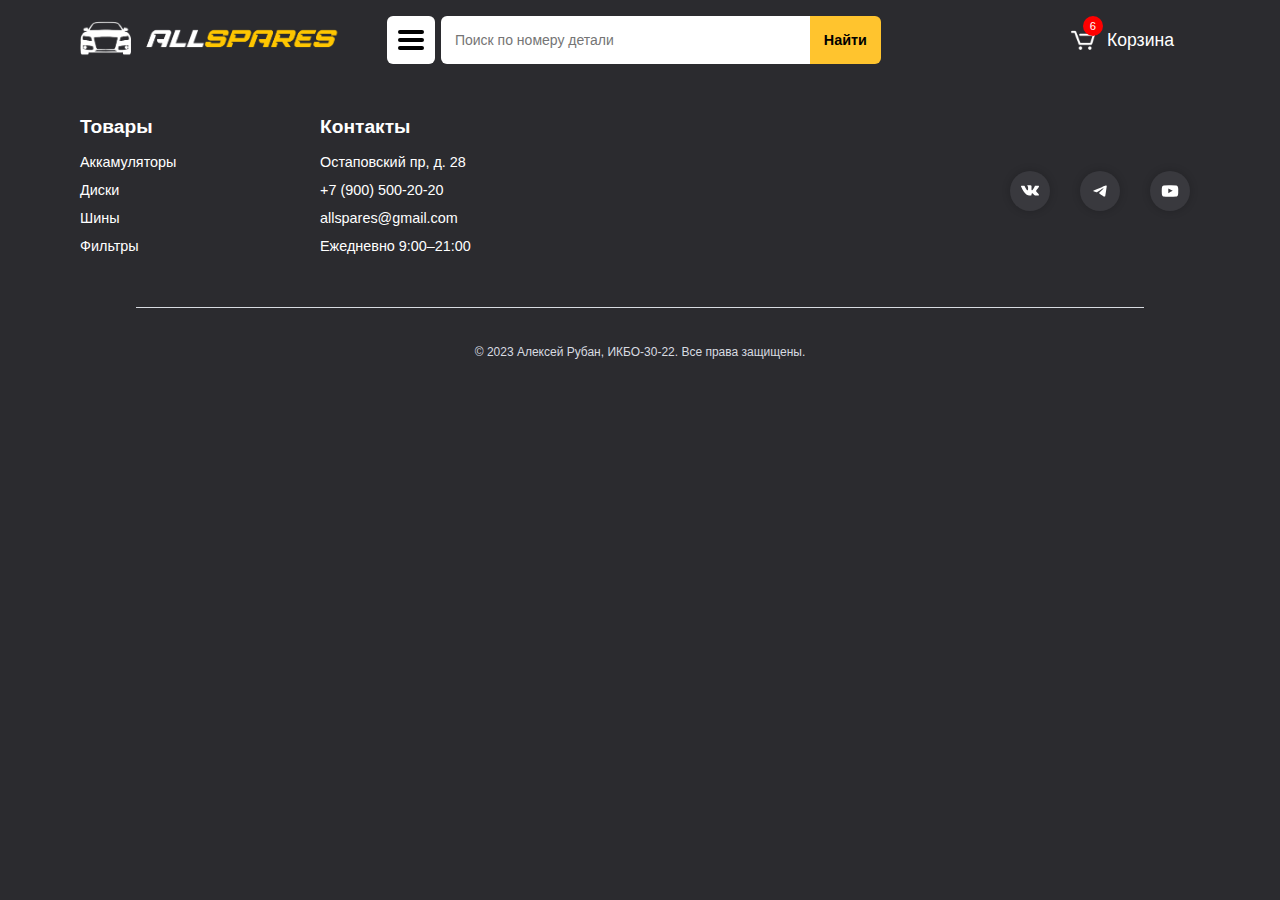
==== commit 086f55bc: "copyright edit" ====
--- a/template.html
+++ b/template.html
@@ -190,7 +190,7 @@
                 </div>
             </div>
             <div class="sub-footer-panel">
-                <span>allspares.ru ©2023 Все права защищены. </span>
+                <p>&copy; 2023 Алексей Рубан, ИКБО-30-22. Все права защищены.</a></p>
             </div>
         </div>
     </footer>
--- a/style.css
+++ b/style.css
@@ -21,6 +21,10 @@
     display: flex;
     flex-direction: column;
     margin: 0;
+}
+
+::selection {
+    background-color: var(--secondary-color);
 }
 
 /* Header styles */
@@ -1043,7 +1047,7 @@
     max-width: 600px;
 }
 
-.characteristics-list-item {
+.characteristics-list-item, .characteristics-list-item-only-value {
     position: relative;
     display: flex;
     flex-direction: row;
@@ -1056,6 +1060,7 @@
     font-size: 0.9rem;
     background-color: var(--background-color);
     z-index: 1;
+    text-align: right;
 }
 
 .characteristics-porperty-name {
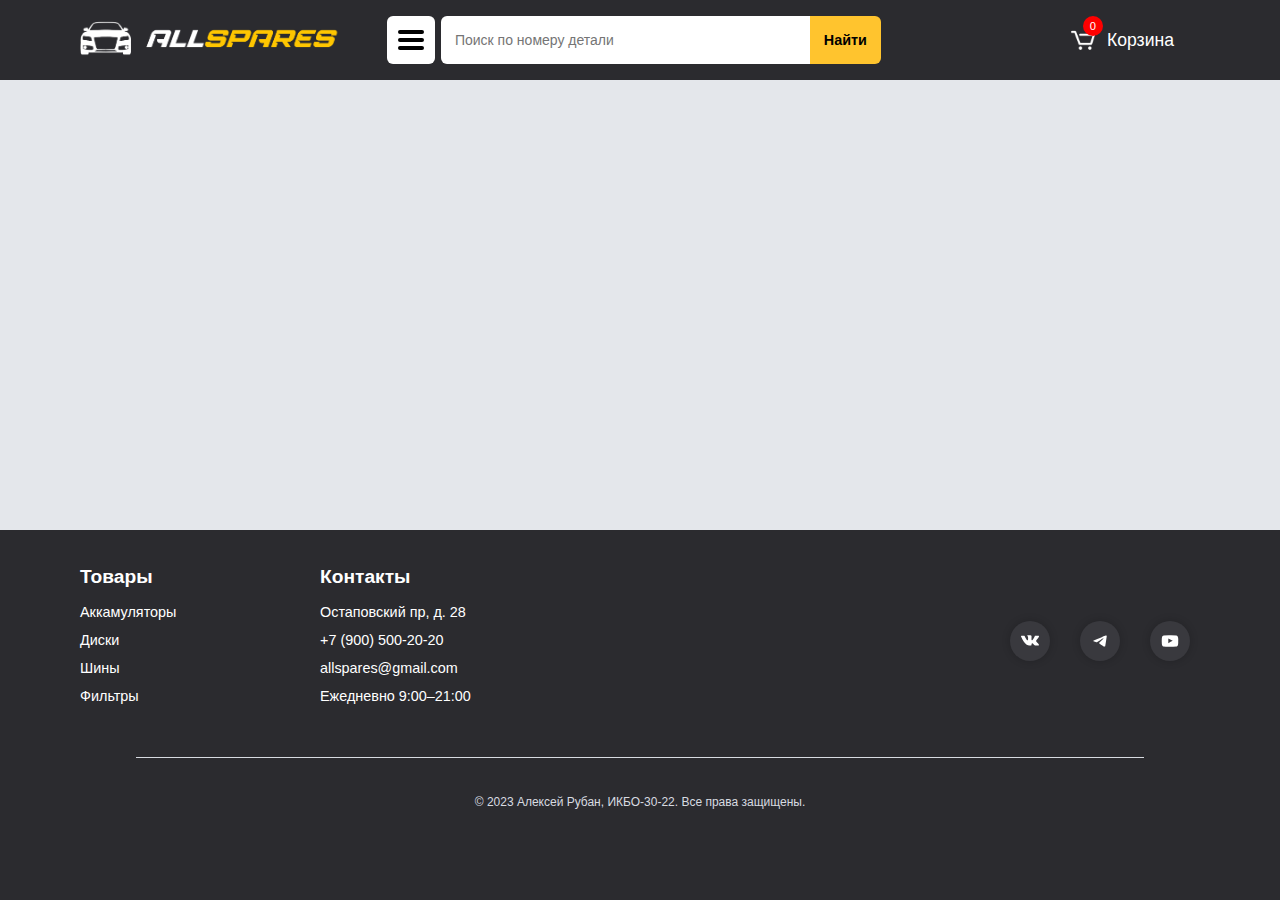
==== commit 9f0ceb7e: "Cart page" ====
--- a/template.html
+++ b/template.html
@@ -55,7 +55,7 @@
                     </button>
                 </form>
             </div>
-            <a class="cart-link" href="/">
+            <a class="cart-link" href="/cart/cart.html">
                 <img class="cart-link-icon" src="/images/cart.png">
                 <p>Корзина</p>
                 <div class="cart-link-counter">1</div>
@@ -90,7 +90,7 @@
                 <li><a class="catalog-dropdown-item catalog-dropdown-item-mobile" href="/catalog/autoparts.html?category=disks">Диски</a></li>
                 <li><a class="catalog-dropdown-item catalog-dropdown-item-mobile" href="/catalog/autoparts.html?category=tires">Шины</a></li>
                 <li><a class="catalog-dropdown-item catalog-dropdown-item-mobile" href="/catalog/autoparts.html?category=filters">Фильтры</a></li>
-                <li><a class="catalog-dropdown-item catalog-dropdown-item-mobile" href="/">
+                <li><a class="catalog-dropdown-item catalog-dropdown-item-mobile" href="/cart/cart.html">
                         <img class="cart-link-icon" src="/images/cart.png">
                         <p>Корзина</p>
                         <div class="cart-link-counter cart-link-counter-tablet">1</div>
@@ -127,7 +127,7 @@
                 <li><a class="catalog-dropdown-item catalog-dropdown-item-mobile" href="/catalog/autoparts.html?category=disks">Диски</a></li>
                 <li><a class="catalog-dropdown-item catalog-dropdown-item-mobile" href="/catalog/autoparts.html?category=tires">Шины</a></li>
                 <li><a class="catalog-dropdown-item catalog-dropdown-item-mobile" href="/catalog/autoparts.html?category=filters">Фильтры</a></li>
-                <li><a class="catalog-dropdown-item catalog-dropdown-item-mobile" href="/">
+                <li><a class="catalog-dropdown-item catalog-dropdown-item-mobile" href="/cart/cart.html">
                         <img class="cart-link-icon" src="/images/cart.png">
                         <p>Корзина</p>
                         <div class="cart-link-counter cart-link-counter-tablet">1</div>
@@ -136,7 +136,9 @@
         </div>
     </header>
     <main class="main">
-        
+        <div class="main-container">
+            
+        </div>
     </main>
     <footer class="footer">
         <div class="footer-container">
@@ -198,8 +200,9 @@
     <script src="/scripts/catalog-button-transform.js"></script>
     <script src="/scripts/show-hide-dropdown-menu.js"></script>
     <script src="/scripts/hide_menu_on_click.js"></script>
-    <script src="/scripts/cart-accumulator.js"></script>
+    <script src="/cart/scripts/cart-content.js"></script>
     <script src="/scripts/synchronize-search-inputs.js"></script>
+    <script src="/catalog/scripts/catalog-content.js"></script>
     <script src=".../onload.js"></script>
     
     
--- a/style.css
+++ b/style.css
@@ -393,6 +393,7 @@
 
 .main {
     background-color: var(--background-color);
+    min-height: 50vh;
 }
 
 .main-container {
@@ -430,7 +431,8 @@
     padding: 8px 16px;
     max-width: 30%;
     text-wrap: nowrap;
-    border: 1px solid rgba(0, 0, 0, 0.254);;
+    border: 1px solid rgba(0, 0, 0, 0.254);
+    ;
     border-radius: 8px;
     cursor: default;
 }
@@ -442,7 +444,8 @@
     background-size: cover;
     background-repeat: no-repeat;
     background-color: rgba(0, 0, 0, 0.094);
-    border: 1px solid rgba(0, 0, 0, 0.254);;
+    border: 1px solid rgba(0, 0, 0, 0.254);
+    ;
     border-radius: 8px;
     padding: 0;
     cursor: pointer;
@@ -465,7 +468,7 @@
     width: fit-content;
     color: black;
     text-decoration: none;
-    margin: 10px 16px;
+    height: 20px;
     font-size: 1rem;
     font-weight: 400;
     border: none;
@@ -676,7 +679,8 @@
     grid-auto-flow: column;
 }
 
-.auto-equipment-section, .auto-models-section {
+.auto-equipment-section,
+.auto-models-section {
     position: relative;
     transition: all 0.3s ease-in-out;
 }
@@ -738,7 +742,9 @@
     margin-inline-start: 12px;
 }
 
-.auto-brand-selected, .auto-model-selected, .auto-equipment-selected {
+.auto-brand-selected,
+.auto-model-selected,
+.auto-equipment-selected {
     position: absolute;
     top: 0;
     left: 0;
@@ -764,7 +770,8 @@
     gap: 24px;
 }
 
-.open-catalog-entire-button, .open-catalog-auto-button {
+.open-catalog-entire-button,
+.open-catalog-auto-button {
     height: 50px;
     border: none;
     border-radius: var(--border-radius-items);
@@ -777,10 +784,12 @@
 
 .open-catalog-entire-button {
     background-color: rgba(205, 207, 211);
-    border: 1px solid rgba(0, 0, 0, 0.3);;
-}
-
-.open-catalog-entire-button:hover, .open-catalog-auto-button:hover {
+    border: 1px solid rgba(0, 0, 0, 0.3);
+    ;
+}
+
+.open-catalog-entire-button:hover,
+.open-catalog-auto-button:hover {
     filter: brightness(0.9);
 }
 
@@ -917,10 +926,11 @@
 }
 
 .catalog-product-name {
-    font-weight: 500;   
-}
-
-.catalog-product-availability, .catalog-product-delivery {
+    font-weight: 500;
+}
+
+.catalog-product-availability,
+.catalog-product-delivery {
     color: rgb(93, 93, 93)
 }
 
@@ -945,7 +955,8 @@
     margin-top: 4px;
 }
 
-.buy-button-cart, .buy-button-onclick {
+.buy-button-cart,
+.buy-button-onclick {
     height: 36px;
     border: none;
     border-radius: 8px;
@@ -957,7 +968,8 @@
     transition: all 0.2s ease-in-out;
 }
 
-.buy-button-cart:hover, .buy-button-onclick:hover {
+.buy-button-cart:hover,
+.buy-button-onclick:hover {
     filter: brightness(0.92);
 }
 
@@ -972,7 +984,8 @@
     margin-top: 4px;
 }
 
-.button-minus, .button-plus {
+.button-minus,
+.button-plus {
     height: 36px;
     width: 36px;
     border: none;
@@ -986,7 +999,8 @@
     transition: all 0.2s ease-in-out;
 }
 
-.button-minus:hover, .button-plus:hover {
+.button-minus:hover,
+.button-plus:hover {
     background-color: rgb(0, 0, 0, 0.2);
 }
 
@@ -1004,7 +1018,7 @@
     padding: 10px 16px;
     margin-right: 10px;
     border: none;
-    border-radius: 8px;    
+    border-radius: 8px;
     background-color: var(--secondary-color);
     color: black;
     text-decoration: none;
@@ -1036,7 +1050,8 @@
     font-weight: 600;
 }
 
-.common-characteristics ul, .full-characteristics ul {
+.common-characteristics ul,
+.full-characteristics ul {
     list-style: none;
     padding-inline-start: 0px;
     margin-block-start: 8px;
@@ -1047,16 +1062,18 @@
     max-width: 600px;
 }
 
-.characteristics-list-item, .characteristics-list-item-only-value {
+.characteristics-list-item,
+.characteristics-list-item-only-value {
     position: relative;
     display: flex;
     flex-direction: row;
     justify-content: space-between;
 }
 
-.characteristics-porperty-name, .characteristics-porperty-value {
+.characteristics-porperty-name,
+.characteristics-porperty-value {
     margin-block-start: 4px;
-    margin-block-end: 8px;    
+    margin-block-end: 8px;
     font-size: 0.9rem;
     background-color: var(--background-color);
     z-index: 1;
@@ -1116,13 +1133,255 @@
     margin-block-end: 0px;
 }
 
-.buy-product-section-mobile .buy-buttons-container ,
+.buy-product-section-mobile .buy-buttons-container,
 .buy-product-section-mobile .adjust-products-number {
     margin-top: 8px;
 }
 
 .another-categories-seciton-details {
     margin-bottom: 12px;
+}
+
+.custom-checkbox {
+    display: block;
+    position: relative;
+    padding-top: 3px;
+    padding-left: 30px;
+    margin-bottom: 3px;
+    cursor: pointer;
+    font-size: 0.9rem;
+    -webkit-user-select: none;
+    -moz-user-select: none;
+    -ms-user-select: none;
+    user-select: none;
+}
+
+.custom-checkbox input {
+    position: absolute;
+    opacity: 0;
+    cursor: pointer;
+    height: 0;
+    width: 0;
+}
+
+.checkmark {
+    position: absolute;
+    top: 0;
+    left: 0;
+    height: 18px;
+    border: 2px solid var(--secondary-color);
+    border-radius: 6px;
+    width: 18px;
+    background-color: var(--item-color);
+    transition: all 0.2s ease-in-out
+}
+
+.custom-checkbox:hover input~.checkmark {
+    background-color: rgb(243, 243, 243);
+}
+
+.custom-checkbox input:checked~.checkmark {
+    background-color: var(--secondary-color);
+}
+
+.checkmark:after {
+    content: "";
+    position: absolute;
+    display: none;
+}
+
+.custom-checkbox input:checked~.checkmark:after {
+    display: block;
+}
+
+.custom-checkbox .checkmark:after {
+    left: 5px;
+    top: 1px;
+    width: 5px;
+    height: 10px;
+    border: solid white;
+    border-width: 0 3px 3px 0;
+    -webkit-transform: rotate(45deg);
+    -ms-transform: rotate(45deg);
+    transform: rotate(45deg);
+}
+
+.cart-content-grid {
+    display: grid;
+    grid-template-columns: 7fr 3fr;
+    grid-template-rows: auto;
+    gap: 24px;
+}
+
+.cart-content-list {
+    grid-column-start: 1;
+    grid-column-end: 2;
+    grid-row-start: 1;
+    grid-row-end: 2;
+}
+
+.checkout-order {
+    grid-column-start: 2;
+    grid-column-end: 3;
+    grid-row-start: 1;
+    grid-row-end: 2;
+    height: fit-content;
+    position: sticky;
+    top: 100px;
+}
+
+.cart-content-list {
+    display: flex;
+    flex-direction: column;
+}
+
+.cart-content-head {
+    display: flex;
+    flex-direction: row;
+    justify-content: space-between;
+    align-items: center;
+    height: 30px;
+    padding-bottom: 10px;
+    margin: 0 0 0px 0;
+}
+
+.cart-products-list {
+    display: flex;
+    flex-direction: column;
+}
+
+.cart-products-list .custom-checkbox {
+    align-self: flex-start;
+}
+
+.cart-products-card {
+    display: grid;
+    grid-template-columns: auto minmax(100px, 10fr) 30fr 25fr 20fr 20fr 8fr;
+    grid-template-rows: auto;
+    gap: 10px;
+    align-items: center;
+    justify-items: center;
+    margin-bottom: 8px;
+    padding-top: 12px;
+    border-top: 1px solid rgb(210, 210, 210);
+}
+
+.cart-image-container {
+    aspect-ratio: 1/1;
+}
+
+.cart-image-container img {
+    width: 100%;
+    border-radius: 10px;
+    cursor: pointer;
+}
+
+.cart-products-main-info {
+    align-self: flex-start;
+    justify-self: flex-start;
+    margin-top: 20px;
+    margin-left: 10px;
+}
+
+.cart-products-main-info h4, .cart-products-main-info p {
+    margin-block-start: 8px;
+    margin-block-end: 0px;
+}
+
+.cart-products-main-info:hover h4, .cart-products-main-info:hover p {
+    text-decoration: underline;
+    cursor: pointer;
+} 
+
+.cart-products-abled {
+    align-self: flex-start;
+    justify-self: center;
+    margin-top: 20px;
+}
+
+.cart-products-abled p {
+    margin-block-start: 8px;
+    margin-block-end: 0px;
+    font-size: 1rem;
+}
+
+.adjust-products-number button {
+    background-color: var(--item-color);
+}
+
+.adjust-products-number button:hover {
+    background-color: var(--item-color);
+    filter: brightness(0.935);
+}
+
+.cart-products-delete-button {
+    height: 38px;
+    width: 38px;
+    border: none;
+    background-color: transparent;
+    background-image: url("/images/trash.png");
+    background-size: 38px;
+    background-repeat: no-repeat;
+    cursor: pointer;
+}
+
+.cart-products-card .adjust-products-number {
+    margin-top: 0px;
+}
+
+.checkout-order {
+    display: flex;
+    flex-direction: column;
+    background-color: var(--item-color);
+    border-radius: 12px;
+    padding: 12px 20px;
+}
+
+.checkout-order h4 {
+    margin-block-start: 8px;
+    margin-block-end: 8px;
+    font-weight: 800;
+    font-size: 1.1rem;
+}
+
+.checkout-order-products-coast, .checkout-order-discount, .checkout-order-total {
+    display: flex;
+    flex-direction: row;
+    justify-content: space-between;
+    margin-top: 4px;
+}
+
+.checkout-order-products-coast p, .checkout-order-discount p, .checkout-order-total h5 {
+    margin-block-start: 4px;
+    margin-block-end: 4px;
+}
+
+.checkout-order-total {
+    margin-top: 14px;
+}
+
+.checkout-order-total h5 {
+    font-size: 1.2rem;
+}
+
+.checkout-order-next-button {
+    border: none;
+    background-color: var(--secondary-color);
+    height: 34px;
+    font-size: 1rem;
+    border-radius: 8px;
+    margin: 8px 0;
+    cursor: pointer;
+    transition: all 0.2s ease-in-out;
+    font-weight: 600;
+}
+
+.checkout-order-next-button:hover {
+    filter: brightness(0.93);
+}
+
+.disabled-minus-button {
+    cursor: default;
 }
 
 @media screen {
@@ -1194,7 +1453,9 @@
         gap: 20px;
     }
 
-    .auto-equipment-section, .auto-brands-table-container, .auto-models-section {
+    .auto-equipment-section,
+    .auto-brands-table-container,
+    .auto-models-section {
         padding: 6%;
         padding-top: 20px;
     }
@@ -1224,7 +1485,9 @@
         grid-row-start: 1;
     }
 
-    .prodacts-section, .porducts-table, .interest-products {
+    .prodacts-section,
+    .porducts-table,
+    .interest-products {
         grid-template-columns: 1fr;
         max-width: 340px;
     }
@@ -1237,7 +1500,7 @@
         gap: 16px;
         margin-bottom: 20px;
     }
-    
+
     .product-preview-image {
         grid-row-start: 1;
         grid-row-end: 2;
@@ -1250,7 +1513,7 @@
         background-color: var(--item-color);
         border-radius: 12px;
     }
-    
+
     .common-characteristics {
         grid-row-start: 2;
         grid-row-end: 3;
@@ -1258,14 +1521,14 @@
         grid-column-end: 2;
         margin: 20px 30px;
     }
-    
+
     .full-characteristics {
         grid-row-start: 4;
         grid-row-end: 5;
         grid-column-start: 1;
         grid-column-end: 2;
     }
-    
+
     .buy-product-section {
         position: sticky;
         display: none;
@@ -1293,6 +1556,11 @@
         margin-top: 16px;
         margin-bottom: 8px;
     }
+
+    .auto-brands-item,
+    .auto-models-item {
+        margin: 8px 12px;
+    }
 }
 
 @media screen and ((min-width: 768px) or (orientation: landscape)) {
@@ -1362,7 +1630,9 @@
         gap: 20px;
     }
 
-    .auto-equipment-section, .auto-brands-table-container, .auto-models-section {
+    .auto-equipment-section,
+    .auto-brands-table-container,
+    .auto-models-section {
         padding: 4%;
         padding-top: 20px;
     }
@@ -1392,7 +1662,9 @@
         grid-column-start: 2;
     }
 
-    .prodacts-section, .porducts-table, .interest-products {
+    .prodacts-section,
+    .porducts-table,
+    .interest-products {
         grid-template-columns: repeat(2, 1fr);
         max-width: 680px;
     }
@@ -1404,7 +1676,7 @@
         gap: 16px;
         margin-bottom: 20px;
     }
-    
+
     .product-preview-image {
         grid-row-start: 1;
         grid-row-end: 2;
@@ -1418,7 +1690,7 @@
         object-fit: scale-down;
         border-radius: 12px;
     }
-    
+
     .common-characteristics {
         grid-row-start: 2;
         grid-row-end: 3;
@@ -1426,7 +1698,7 @@
         grid-column-end: 2;
         margin: 20px 10px;
     }
-    
+
     .full-characteristics {
         grid-row-start: 3;
         grid-row-end: 4;
@@ -1434,7 +1706,7 @@
         grid-column-end: 2;
         margin: 0px 10px;
     }
-    
+
     .buy-product-section {
         position: sticky;
         display: block;
@@ -1458,6 +1730,11 @@
         margin-top: 32px;
         margin-bottom: 24px;
     }
+
+    .auto-brands-item,
+    .auto-models-item {
+        margin: 10px 16px;
+    }
 }
 
 @media screen and (min-width: 1024px) {
@@ -1530,7 +1807,9 @@
         gap: 20px;
     }
 
-    .auto-equipment-section, .auto-brands-table-container, .auto-models-section {
+    .auto-equipment-section,
+    .auto-brands-table-container,
+    .auto-models-section {
         padding: 2%;
         padding-top: 20px;
     }
@@ -1560,7 +1839,9 @@
         grid-column-start: 2;
     }
 
-    .prodacts-section, .porducts-table, .interest-products {
+    .prodacts-section,
+    .porducts-table,
+    .interest-products {
         grid-template-columns: repeat(4, 1fr);
         max-width: none;
     }
@@ -1572,7 +1853,7 @@
         gap: 16px;
         margin-bottom: 20px;
     }
-    
+
     .product-preview-image {
         grid-row-start: 1;
         grid-row-end: 2;
@@ -1583,7 +1864,7 @@
         aspect-ratio: inherit;
         border-radius: 12px;
     }
-    
+
     .common-characteristics {
         grid-row-start: 1;
         grid-row-end: 2;
@@ -1591,7 +1872,7 @@
         grid-column-end: 3;
         margin: 20px 30px;
     }
-    
+
     .full-characteristics {
         grid-row-start: 2;
         grid-row-end: 3;
@@ -1599,7 +1880,7 @@
         grid-column-end: 3;
         margin: 0px 10px;
     }
-    
+
     .buy-product-section {
         position: sticky;
         display: block;
@@ -1623,6 +1904,11 @@
         margin-top: 32px;
         margin-bottom: 24px;
     }
+
+    .auto-brands-item,
+    .auto-models-item {
+        margin: 10px 16px;
+    }
 }
 
 .hidden {
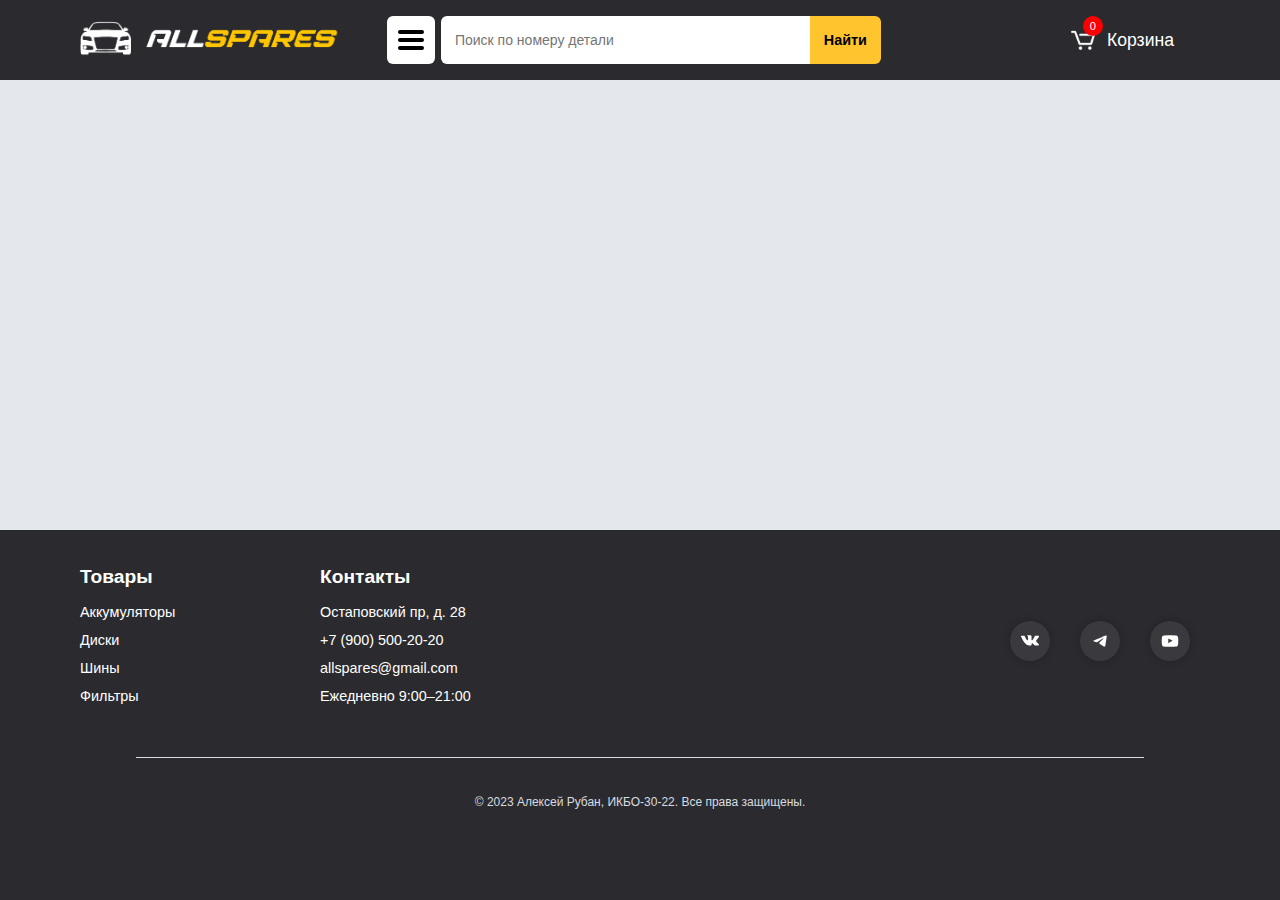
==== commit e03732be: "Hot fix" ====
--- a/template.html
+++ b/template.html
@@ -43,7 +43,7 @@
                 </button>
                 <ul class="catalog-dropdown-menu">
                     <li><a class="catalog-dropdown-item catalog-dropdown-item-large" href="/catalog/catalog.html">Каталог</a></li>
-                    <li><a class="catalog-dropdown-item" href="/catalog/autoparts.html?category=accumulators">Аккамуляторы</a></li>
+                    <li><a class="catalog-dropdown-item" href="/catalog/autoparts.html?category=accumulators">Аккумуляторы</a></li>
                     <li><a class="catalog-dropdown-item" href="/catalog/autoparts.html?category=disks">Диски</a></li>
                     <li><a class="catalog-dropdown-item" href="/catalog/autoparts.html?category=tires">Шины</a></li>
                     <li><a class="catalog-dropdown-item" href="/catalog/autoparts.html?category=filters">Фильтры</a></li>
@@ -86,7 +86,7 @@
             <ul class="catalog-dropdown-menu catalog-dropdown-menu-tablet">
                 <li><a class="catalog-dropdown-item catalog-dropdown-item-large catalog-dropdown-item-mobile"
                         href="/catalog/catalog.html">Каталог</a></li>
-                <li><a class="catalog-dropdown-item catalog-dropdown-item-mobile" href="/catalog/autoparts.html?category=accumulators">Аккамуляторы</a></li>
+                <li><a class="catalog-dropdown-item catalog-dropdown-item-mobile" href="/catalog/autoparts.html?category=accumulators">Аккумуляторы</a></li>
                 <li><a class="catalog-dropdown-item catalog-dropdown-item-mobile" href="/catalog/autoparts.html?category=disks">Диски</a></li>
                 <li><a class="catalog-dropdown-item catalog-dropdown-item-mobile" href="/catalog/autoparts.html?category=tires">Шины</a></li>
                 <li><a class="catalog-dropdown-item catalog-dropdown-item-mobile" href="/catalog/autoparts.html?category=filters">Фильтры</a></li>
@@ -123,7 +123,7 @@
                     </div>
                 </li>
                 <li><a class="catalog-dropdown-item catalog-dropdown-item-large catalog-dropdown-item-mobile" href="/catalog/catalog.html">Каталог</a></li>
-                <li><a class="catalog-dropdown-item catalog-dropdown-item-mobile" href="/catalog/autoparts.html?category=accumulators">Аккамуляторы</a></li>
+                <li><a class="catalog-dropdown-item catalog-dropdown-item-mobile" href="/catalog/autoparts.html?category=accumulators">Аккумуляторы</a></li>
                 <li><a class="catalog-dropdown-item catalog-dropdown-item-mobile" href="/catalog/autoparts.html?category=disks">Диски</a></li>
                 <li><a class="catalog-dropdown-item catalog-dropdown-item-mobile" href="/catalog/autoparts.html?category=tires">Шины</a></li>
                 <li><a class="catalog-dropdown-item catalog-dropdown-item-mobile" href="/catalog/autoparts.html?category=filters">Фильтры</a></li>
@@ -146,7 +146,7 @@
                 <ul class="footer-panel-item" id="0">
                     <li class="footer-panel-h">Товары</li>
                     <li class="footer-panel-label">
-                        <a href="/catalog/autoparts.html?category=accumulators" class="footer-panel-label">Аккамуляторы</a>
+                        <a href="/catalog/autoparts.html?category=accumulators" class="footer-panel-label">Аккумуляторы</a>
                     </li>
                     <li class="footer-panel-label">
                         <a href="/catalog/autoparts.html?category=disks" class="footer-panel-label">Диски</a>
--- a/style.css
+++ b/style.css
@@ -1208,26 +1208,8 @@
 
 .cart-content-grid {
     display: grid;
-    grid-template-columns: 7fr 3fr;
-    grid-template-rows: auto;
     gap: 24px;
-}
-
-.cart-content-list {
-    grid-column-start: 1;
-    grid-column-end: 2;
-    grid-row-start: 1;
-    grid-row-end: 2;
-}
-
-.checkout-order {
-    grid-column-start: 2;
-    grid-column-end: 3;
-    grid-row-start: 1;
-    grid-row-end: 2;
-    height: fit-content;
-    position: sticky;
-    top: 100px;
+    margin-bottom: 28px;
 }
 
 .cart-content-list {
@@ -1256,11 +1238,7 @@
 
 .cart-products-card {
     display: grid;
-    grid-template-columns: auto minmax(100px, 10fr) 30fr 25fr 20fr 20fr 8fr;
-    grid-template-rows: auto;
     gap: 10px;
-    align-items: center;
-    justify-items: center;
     margin-bottom: 8px;
     padding-top: 12px;
     border-top: 1px solid rgb(210, 210, 210);
@@ -1279,8 +1257,6 @@
 .cart-products-main-info {
     align-self: flex-start;
     justify-self: flex-start;
-    margin-top: 20px;
-    margin-left: 10px;
 }
 
 .cart-products-main-info h4, .cart-products-main-info p {
@@ -1323,6 +1299,7 @@
     background-size: 38px;
     background-repeat: no-repeat;
     cursor: pointer;
+    color: black;
 }
 
 .cart-products-card .adjust-products-number {
@@ -1341,7 +1318,7 @@
     margin-block-start: 8px;
     margin-block-end: 8px;
     font-weight: 800;
-    font-size: 1.1rem;
+    font-size: 1rem;
 }
 
 .checkout-order-products-coast, .checkout-order-discount, .checkout-order-total {
@@ -1349,6 +1326,8 @@
     flex-direction: row;
     justify-content: space-between;
     margin-top: 4px;
+    font-size: 0.8rem;
+    gap: 10px;
 }
 
 .checkout-order-products-coast p, .checkout-order-discount p, .checkout-order-total h5 {
@@ -1361,7 +1340,7 @@
 }
 
 .checkout-order-total h5 {
-    font-size: 1.2rem;
+    font-size: 1.1rem;
 }
 
 .checkout-order-next-button {
@@ -1374,6 +1353,8 @@
     cursor: pointer;
     transition: all 0.2s ease-in-out;
     font-weight: 600;
+    font-size: 0.9rem;
+    color: black;
 }
 
 .checkout-order-next-button:hover {
@@ -1561,6 +1542,105 @@
     .auto-models-item {
         margin: 8px 12px;
     }
+
+    .cart-content-grid {
+        grid-template-columns: 1fr;
+        grid-template-rows: auto auto;
+    }
+
+    .cart-content-list {
+        grid-column-start: 1;
+        grid-column-end: 2;
+        grid-row-start: 1;
+        grid-row-end: 2;
+    }
+
+    .checkout-order {
+        grid-column-start: 1;
+        grid-column-end: 2;
+        grid-row-start: 2;
+        grid-row-end: 3;
+        height: fit-content;
+        position: sticky;
+        top: 100px;
+    }
+
+    .cart-products-card {
+        grid-template-columns: 28fr 39fr 26fr 11fr;
+        grid-template-rows: auto auto auto;
+        align-items: center;
+        justify-items: center;
+    }
+
+    .cart-products-list .custom-checkbox {
+        grid-column-start: 4;
+        grid-column-end: 5;
+        grid-row-start: 1;
+        grid-row-end: 2;
+        margin-top: 4px;
+        justify-self: flex-end;
+    }
+
+    .cart-image-container {
+        grid-column-start: 1;
+        grid-column-end: 2;
+        grid-row-start: 1;
+        grid-row-end: 2;
+    }
+
+    .cart-products-main-info {
+        grid-column-start: 2;
+        grid-column-end: 4;
+        grid-row-start: 1;
+        grid-row-end: 2;
+        margin-top: 0;
+        margin-left: 0;
+    }
+
+    .cart-products-main-info p {
+        margin-top: 2px;
+    }
+
+    .cart-products-abled {
+        grid-column-start: 1;
+        grid-column-end: 3;
+        grid-row-start: 2;
+        grid-row-end: 3;
+        justify-self: flex-start;
+        margin-top: 0px;
+    }
+
+    .cart-products-abled p {
+        margin-top: 4px;
+        font-size: 0.8rem;
+    }
+
+    .adjust-products-number {
+        grid-column-start: 3;
+        grid-column-end: 5;
+        grid-row-start: 2;
+        grid-row-end: 3;
+        justify-self: flex-end;
+        margin-right: 8px;
+    }
+
+    .cart-products-coast {
+        grid-column-start: 1;
+        grid-column-end: 3;
+        grid-row-start: 3;
+        grid-row-end: 4;
+        justify-self: flex-start;
+        margin: 8px 0;
+    }
+
+    .cart-products-delete-button {
+        grid-column-start: 3;
+        grid-column-end: 5;
+        grid-row-start: 3;
+        grid-row-end: 4;
+        justify-self: flex-end;
+        
+    }
 }
 
 @media screen and ((min-width: 768px) or (orientation: landscape)) {
@@ -1735,6 +1815,106 @@
     .auto-models-item {
         margin: 10px 16px;
     }
+
+    .cart-content-grid {
+        grid-template-columns: 8fr 3fr;
+        grid-template-rows: auto;
+    }
+
+    .cart-content-list {
+        grid-column-start: 1;
+        grid-column-end: 2;
+        grid-row-start: 1;
+        grid-row-end: 2;
+    }
+
+    .checkout-order {
+        grid-column-start: 2;
+        grid-column-end: 3;
+        grid-row-start: 1;
+        grid-row-end: 2;
+        height: fit-content;
+        position: sticky;
+        top: 76px;
+        min-width: 205px;
+    }
+
+    .cart-products-card {
+        grid-template-columns: 28fr 39fr 26fr 11fr;
+        grid-template-rows: auto auto auto;
+        align-items: center;
+        justify-items: center;
+    }
+
+    .cart-products-list .custom-checkbox {
+        grid-column-start: 4;
+        grid-column-end: 5;
+        grid-row-start: 1;
+        grid-row-end: 2;
+        margin-top: 4px;
+        justify-self: flex-end;
+    }
+
+    .cart-image-container {
+        grid-column-start: 1;
+        grid-column-end: 2;
+        grid-row-start: 1;
+        grid-row-end: 3;
+    }
+
+    .cart-products-main-info {
+        grid-column-start: 2;
+        grid-column-end: 4;
+        grid-row-start: 1;
+        grid-row-end: 2;
+        margin-top: 0;
+        margin-left: 0;
+    }
+
+    .cart-products-main-info p {
+        margin-top: 2px;
+    }
+
+    .cart-products-abled {
+        grid-column-start: 2;
+        grid-column-end: 3;
+        grid-row-start: 2;
+        grid-row-end: 3;
+        justify-self: flex-start;
+        margin-top: 0px;
+    }
+
+    .cart-products-abled p {
+        margin-top: 4px;
+        font-size: 0.8rem;
+    }
+
+    .adjust-products-number {
+        grid-column-start: 3;
+        grid-column-end: 5;
+        grid-row-start: 2;
+        grid-row-end: 3;
+        justify-self: flex-end;
+        margin-right: 8px;
+    }
+
+    .cart-products-coast {
+        grid-column-start: 1;
+        grid-column-end: 3;
+        grid-row-start: 3;
+        grid-row-end: 4;
+        justify-self: flex-start;
+        margin: 8px 0;
+    }
+
+    .cart-products-delete-button {
+        grid-column-start: 3;
+        grid-column-end: 5;
+        grid-row-start: 3;
+        grid-row-end: 4;
+        justify-self: flex-end;
+        
+    }
 }
 
 @media screen and (min-width: 1024px) {
@@ -1908,6 +2088,109 @@
     .auto-brands-item,
     .auto-models-item {
         margin: 10px 16px;
+    }
+
+    .cart-content-grid {
+        grid-template-columns: 8fr 3fr;
+        grid-template-rows: auto;
+    }
+
+    .cart-content-list {
+        grid-column-start: 1;
+        grid-column-end: 2;
+        grid-row-start: 1;
+        grid-row-end: 2;
+    }
+
+    .checkout-order {
+        grid-column-start: 2;
+        grid-column-end: 3;
+        grid-row-start: 1;
+        grid-row-end: 2;
+        height: fit-content;
+        position: sticky;
+        top: 100px;
+        min-width: 205px;
+    }
+
+    .cart-products-card {
+        grid-template-columns: auto minmax(100px, 10fr) 30fr 25fr 20fr 20fr 8fr;
+        grid-template-rows: auto;
+        align-items: center;
+        justify-items: center;
+    }
+
+    .cart-products-list .custom-checkbox {
+        grid-column-start: 1;
+        grid-column-end: 2;
+        grid-row-start: 1;
+        grid-row-end: 2;
+        margin-top: 0;
+        justify-self: center;
+    }
+
+    .cart-image-container {
+        grid-column-start: 2;
+        grid-column-end: 3;
+        grid-row-start: 1;
+        grid-row-end: 2;
+    }
+
+    .cart-products-main-info {
+        grid-column-start: 3;
+        grid-column-end: 4;
+        grid-row-start: 1;
+        grid-row-end: 2;
+        margin-top: 4px;
+        margin-left: 10px;
+    }
+
+    .cart-products-main-info p {
+        margin-top: 8px;
+    }
+
+    .cart-products-abled {
+        grid-column-start: 4;
+        grid-column-end: 5;
+        grid-row-start: 1;
+        grid-row-end: 2;
+        justify-self: center;
+        margin-top: 20px;
+    }
+
+    .cart-products-abled p {
+        margin-top: 8px;
+        font-size: 1rem;
+    }
+
+    .adjust-products-number {
+        grid-column-start: 5;
+        grid-column-end: 6;
+        grid-row-start: 1;
+        grid-row-end: 2;
+        justify-self: center;
+        margin-right: 0px;
+    }
+
+    .cart-products-coast {
+        grid-column-start: 6;
+        grid-column-end: 7;
+        grid-row-start: 1;
+        grid-row-end: 2;
+        justify-self: center;
+        margin: 18px 0;
+    }
+
+    .cart-products-delete-button {
+        grid-column-start: 7;
+        grid-column-end: 8;
+        grid-row-start: 1;
+        grid-row-end: 2;
+        justify-self: center;
+    }
+
+    .checkout-order-products-coast, .checkout-order-discount, .checkout-order-total {
+        font-size: 0.9rem;
     }
 }
 
